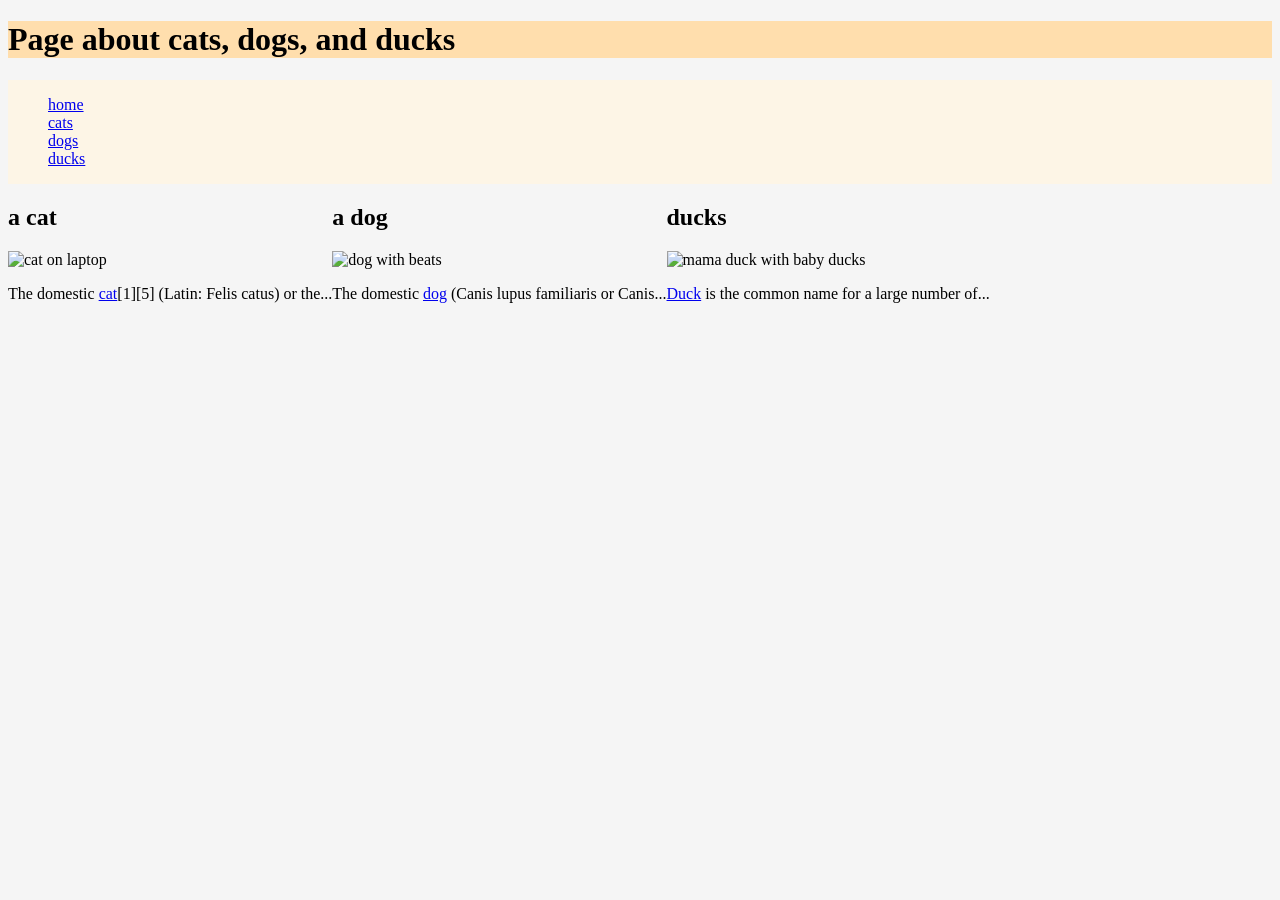
==== temp_proj/index.html @ ac80892f "Merge e5311c31a7081f6174fa7fe8062e7cb026a7282e into fb56138f9d4c13c7fe13ef535b0ec653a5ec7c88" ====
<!DOCTYPE html>
<html>
<head>
	<title>animals</title>
	<!-- add css path etc -->
</head>
<body style="background: WhiteSmoke">
<header style="background: NavajoWhite">
<h1>Page about cats, dogs, and ducks</h1>
<nav style="background: OldLace; display: block; float: left; width: 100%">
    <ul>
        <li style="list-style: none; "><a href="index.html">home</a></li>
        <li style="list-style: none; "><a href="cat_page.html">cats</a></li>
        <li style="list-style: none; "><a href="dog_page.html">dogs</a></li>
        <li style="list-style: none; "><a href="duck_page.html">ducks</a></li>
    </ul>
</nav>
</header>
<div style="float: left;" id="content" style="clear: both; border: 1px solid OldLace">
    <article>
    <h1>a cat</h1>
        <img alt="cat on laptop" src="images/01-cat-wants-to-tell-you-laptop.jpg" width= "300">
        <p>The domestic <a href="cat_page.html">cat</a>[1][5] (Latin: Felis catus) or the...</p>
    </article>
</div>
<div style="float: left;" id="content" style="clear: both; border: 1px solid OldLace">
    <article>
    <h1>a dog</h1>
        <img alt="dog with beats" src="images/xqkbwkexcl7udc5va7pn.jpg" width= "300">
        <p>The domestic <a href="dog_page.html">dog</a> (Canis lupus familiaris or Canis...</p>
    </article>
</div>
</div>
<div style="float: left;" id="content" style="clear: both; border: 1px solid OldLace">
    <article>
    <h1>ducks</h1>
        <img alt="mama duck with baby ducks" src="images/57168615b163e.image.jpg" width= "300">
        <p><a href="duck_page.html">Duck</a> is the common name for a large number of...</p>
    </article>
</div>
</body>
</html>
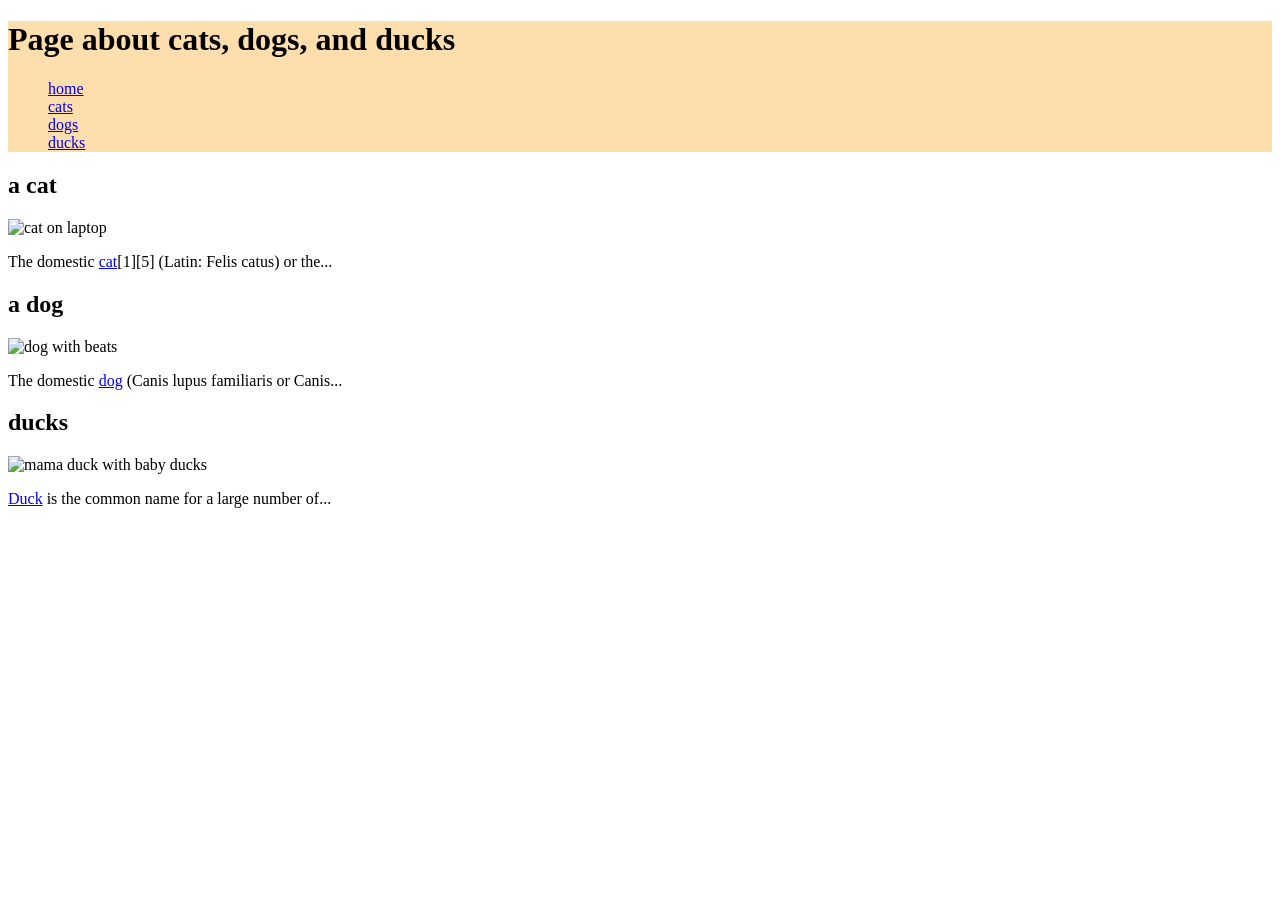
==== commit dc82c362: "Merge 7858707c021a13c6172a288d1f8cd774b94a7b7a into 3565af09a217353dece508eb55510e2be89362a7" ====
--- a/temp_proj/index.html
+++ b/temp_proj/index.html
@@ -2,41 +2,42 @@
 <html>
 <head>
 	<title>animals</title>
-	<!-- add css path etc -->
+	<link href="css/style.css" type="text/css" rel="stylesheet"/>
 </head>
-<body style="background: WhiteSmoke">
 <header style="background: NavajoWhite">
-<h1>Page about cats, dogs, and ducks</h1>
-<nav style="background: OldLace; display: block; float: left; width: 100%">
+<h1 id="pagename"> Page about cats, dogs, and ducks</h1> 
+<nav>
     <ul>
-        <li style="list-style: none; "><a href="index.html">home</a></li>
-        <li style="list-style: none; "><a href="cat_page.html">cats</a></li>
-        <li style="list-style: none; "><a href="dog_page.html">dogs</a></li>
-        <li style="list-style: none; "><a href="duck_page.html">ducks</a></li>
+        <li style="list-style: none; "><a class="makeorange" href="index.html">home</a></li>
+        <li style="list-style: none; "><a class="makeorange"href="cat_page.html">cats</a></li>
+        <li style="list-style: none; "><a class="makeorange"href="dog_page.html">dogs</a></li>
+        <li style="list-style: none; "><a class="makeorange"href="duck_page.html">ducks</a></li>
     </ul>
 </nav>
 </header>
-<div style="float: left;" id="content" style="clear: both; border: 1px solid OldLace">
+<body>
+    <div id="bkgpic">
+	<div>
     <article>
-    <h1>a cat</h1>
-        <img alt="cat on laptop" src="images/01-cat-wants-to-tell-you-laptop.jpg" width= "300">
-        <p>The domestic <a href="cat_page.html">cat</a>[1][5] (Latin: Felis catus) or the...</p>
+    <h1 class="topic">a cat</h1>
+        <img id="pictureborder" alt="cat on laptop" src="images/01-cat-wants-to-tell-you-laptop.jpg">  <!-- you can't reuse ID's, refactor it to a class it, will be ez  -->
+        <p>The domestic <a class="makeorange" href="cat_page.html">cat</a>[1][5] (Latin: Felis catus) or the...</p>
     </article>
 </div>
-<div style="float: left;" id="content" style="clear: both; border: 1px solid OldLace">
+	<div>
     <article>
-    <h1>a dog</h1>
-        <img alt="dog with beats" src="images/xqkbwkexcl7udc5va7pn.jpg" width= "300">
-        <p>The domestic <a href="dog_page.html">dog</a> (Canis lupus familiaris or Canis...</p>
+    <h1 class="topic">a dog</h1>
+        <img id="pictureborder" alt="dog with beats" src="images/xqkbwkexcl7udc5va7pn.jpg">  <!-- you can't reuse ID's, refactor it to a class it, will be ez  -->
+        <p>The domestic <a class="makeorange" href="dog_page.html">dog</a> (Canis lupus familiaris or Canis...</p>
+    </article>
+</div>
+	<div>
+    <article>
+    <h1 class="topic">ducks</h1>
+        <img id="pictureborder" alt="mama duck with baby ducks" src="images/57168615b163e.image.jpg">  <!-- you can't reuse ID's, refactor it to a class it, will be ez  -->
+        <p><a class="makeorange" href="duck_page.html">Duck</a> is the common name for a large number of...</p>
     </article>
 </div>
 </div>
-<div style="float: left;" id="content" style="clear: both; border: 1px solid OldLace">
-    <article>
-    <h1>ducks</h1>
-        <img alt="mama duck with baby ducks" src="images/57168615b163e.image.jpg" width= "300">
-        <p><a href="duck_page.html">Duck</a> is the common name for a large number of...</p>
-    </article>
-</div>
 </body>
 </html>
